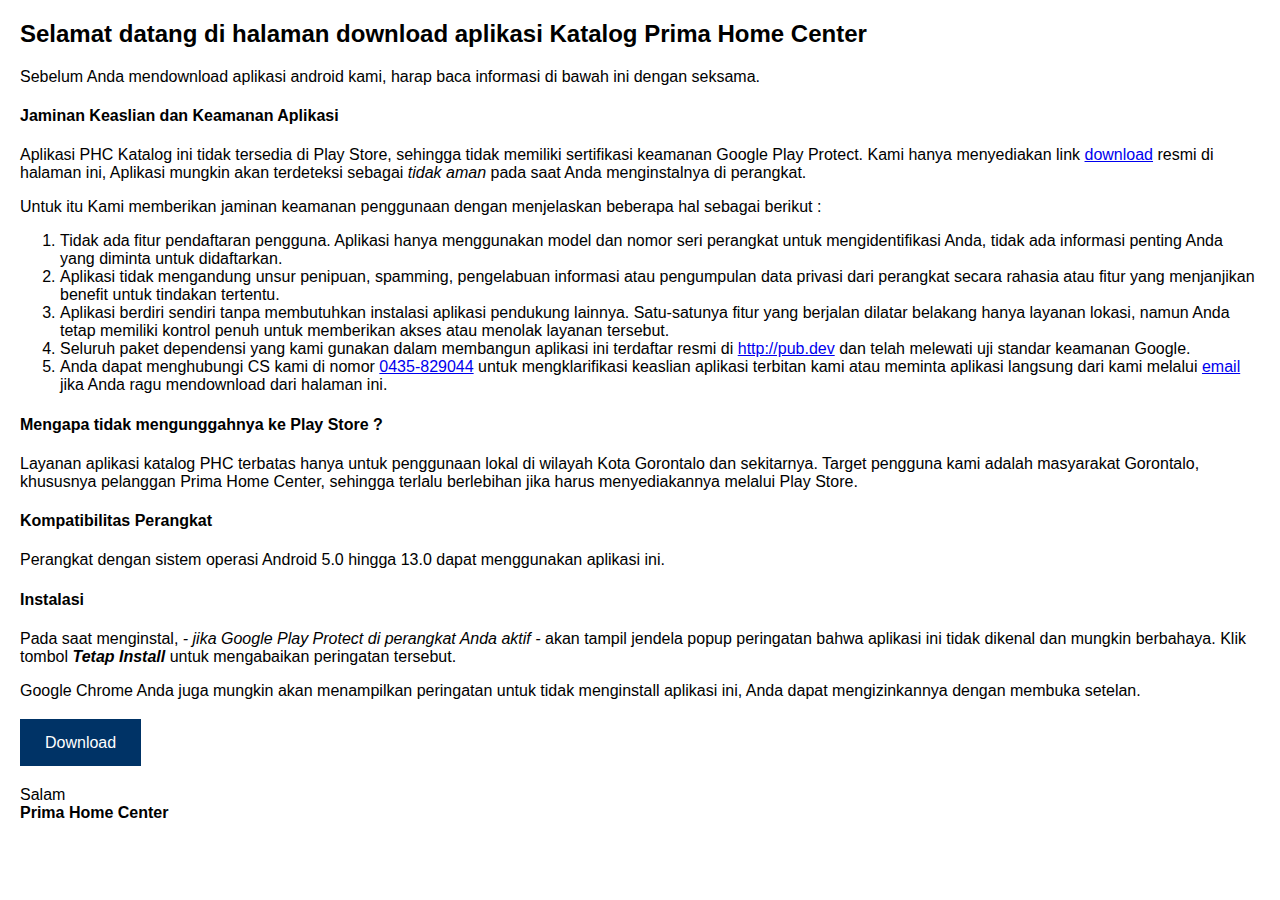
==== download.html @ 8012752a "update download content" ====
<!-- 
Online HTML, CSS and JavaScript editor to run code online.
-->
<!DOCTYPE html>
<html lang="en">

<head>
    <meta charset="UTF-8" />
    <meta name="viewport" content="width=device-width, initial-scale=1.0" />
      <link rel="stylesheet" href="style.css">
  <!--   <style>
          body {
            margin: 20px;
            font-family: Arial, Helvetica, sans-serif;
          }
          .tombol{
            background-color: #003366;
            color: white;
            padding: 15px 25px;
            text-decoration: none;
          }
    </style> -->
    <title>Download</title>
</head>

<body>
  <div class="download">
    

      <h2>
          Selamat datang di halaman download aplikasi Katalog Prima Home Center
      </h2>
      <p>
          Sebelum Anda mendownload aplikasi android kami, harap baca informasi di bawah ini dengan seksama.
      </p>
      
      <h4>Jaminan Keaslian dan Keamanan Aplikasi</h4>
      <p>Aplikasi PHC Katalog ini tidak tersedia di Play Store, sehingga tidak memiliki sertifikasi keamanan Google Play Protect. Kami hanya menyediakan link <a href="https://GreenfaceGTO.github.io/Katalog PHC.apk" target="_blank">download</a> resmi di halaman ini, Aplikasi mungkin akan terdeteksi sebagai <i>tidak aman</i> pada saat Anda menginstalnya di perangkat. </p>

      <p>Untuk itu Kami memberikan jaminan keamanan penggunaan dengan menjelaskan beberapa hal sebagai berikut :</p>

      <ol>
        <li>
          Tidak ada fitur pendaftaran pengguna. Aplikasi hanya menggunakan model dan nomor seri perangkat untuk mengidentifikasi Anda, tidak ada informasi penting Anda yang diminta untuk didaftarkan.
        </li>

        <li>Aplikasi tidak mengandung unsur penipuan, spamming,  pengelabuan informasi atau pengumpulan data privasi dari perangkat secara rahasia atau fitur yang menjanjikan benefit untuk tindakan tertentu.</li>

<!--         <li>Tidak ada spam yang dikirim melalui aplikasi ini selain notifikasi yang terkait dengan promo atau informasi penting lain yang mungkin berguna bagi Anda.</li> -->

        <li>Aplikasi berdiri sendiri tanpa membutuhkan instalasi aplikasi pendukung lainnya. Satu-satunya fitur yang berjalan dilatar belakang hanya layanan lokasi, namun Anda tetap memiliki kontrol penuh untuk memberikan akses atau menolak layanan tersebut.</li>
        
        <li>
          Seluruh paket dependensi yang kami gunakan dalam membangun aplikasi ini terdaftar resmi di <a href="http://pub.dev" target="_blank">http://pub.dev</a> dan telah melewati uji standar keamanan Google.
         
        </li>

        <li>Anda dapat menghubungi CS kami di nomor <a href="tel:+62435829044">0435-829044</a> untuk mengklarifikasi keaslian aplikasi terbitan kami atau meminta aplikasi langsung dari kami melalui <a href="mailto:cv.primahomecenter@gmail.com">email</a> jika Anda ragu mendownload dari halaman ini.</li>
      </ol>
     
      <h4>Mengapa tidak mengunggahnya ke Play Store ?</h4>
      <p>Layanan aplikasi katalog PHC terbatas hanya untuk penggunaan lokal di wilayah Kota Gorontalo dan sekitarnya. Target pengguna kami adalah masyarakat Gorontalo, khususnya pelanggan Prima Home Center, sehingga terlalu berlebihan jika harus menyediakannya melalui Play Store.</p>
    	<!-- <p>Berikut ini adalah beberapa pertimbangan mengapa kami tidak mengunggahnya di Play Store : </p>

      <ol>
      	<li>Layanan aplikasi katalog kami terbatas hanya untuk penggunaan lokal di wilayah Kota Gorontalo dan sekitarnya, yang berarti target pengguna utama kami umumnya adalah masyarakat Gorontalo dan khususnya pelanggan Prima Home Center.</li>
        
        <li>Kami tidak dapat memenuhi kebijakan persyaratan Google dalam hal transaksi pembayaran jasa melalui aplikasi, yang mana hal tersebut justru terdapat pada proses transaksi diaplikasi kami.</li>

      	<li>Persyaratan keamanan aplikasi oleh pihak Google terlalu kompleks dan membutuhkan waktu yang relatif lama untuk pengujian hingga dapat disetujui dan tersedia di Play Store.</li>
        
      
      </ol> -->

     <h4>Kompatibilitas Perangkat</h4>
    <p>Perangkat dengan sistem operasi Android 5.0 hingga 13.0 dapat menggunakan aplikasi ini.</p>

    <h4>Instalasi</h4>

      <p>Pada saat menginstal, <i>- jika Google Play Protect di perangkat Anda aktif - </i> akan tampil jendela popup peringatan bahwa aplikasi ini tidak dikenal dan mungkin berbahaya. Klik tombol <i class="miring">Tetap Install</i> untuk mengabaikan peringatan tersebut.</p>

      <p>Google Chrome Anda juga mungkin akan menampilkan peringatan untuk tidak menginstall aplikasi ini, Anda dapat mengizinkannya dengan membuka setelan.</p>

      <br>   

      <a href="Katalog PHC.apk" target="_blank" class="tombol">Download</a> 
      <br>   
      <br>   
    	<p>Salam<br><strong>Prima Home Center</strong></p>

  	
  </div>
  <script src="script.js"></script>
</body>

</html>
---- style.css ----
*{
  font-family: Trebuchet,Arial, sans-serif;
  padding: auto;
}
body{
  padding: 0px;

}

.download {
  margin: 12px;
  font-family: Arial, Helvetica, sans-serif;
}

.tombol{
  background-color: #003366;
  color: white;
  padding: 15px 25px;
  text-decoration: none;
}

.miring{
  font-weight: bold;;

}

/*CSS UNTUK FAQ*/

.syarat{
  padding: 0px 0px;
  font-size: 14px;
  text-align: justify;
}
/* Style the buttons that are used to open and close the accordion panel */
.accordion {
  background-color: #eee;
  color: #444;
  font-size: 14px;
  cursor: pointer;
  padding: 18px;
  width: 100%;
  text-align: left;
  border: dotted 1px;
  outline: none;
  transition: 0.4s;
}
/* .accordion:after{
    content: '\02795';
    font-size: 13px;
    float: right;
}
 .active:after{
    content: "\2796";
    font-size: 13px;
    float: right;
}*/

/* Add a background color to the button if it is clicked on (add the .active class with JS), and when you move the mouse over it (hover) */
.active, .accordion:hover {
  background-color: #ccc;
}

/* Style the accordion panel. Note: hidden by default */
.panel {
  padding: 0 12px;
  background-color: white;
  text-align: justify;
  display: none;
  overflow: hidden;
  ;
}
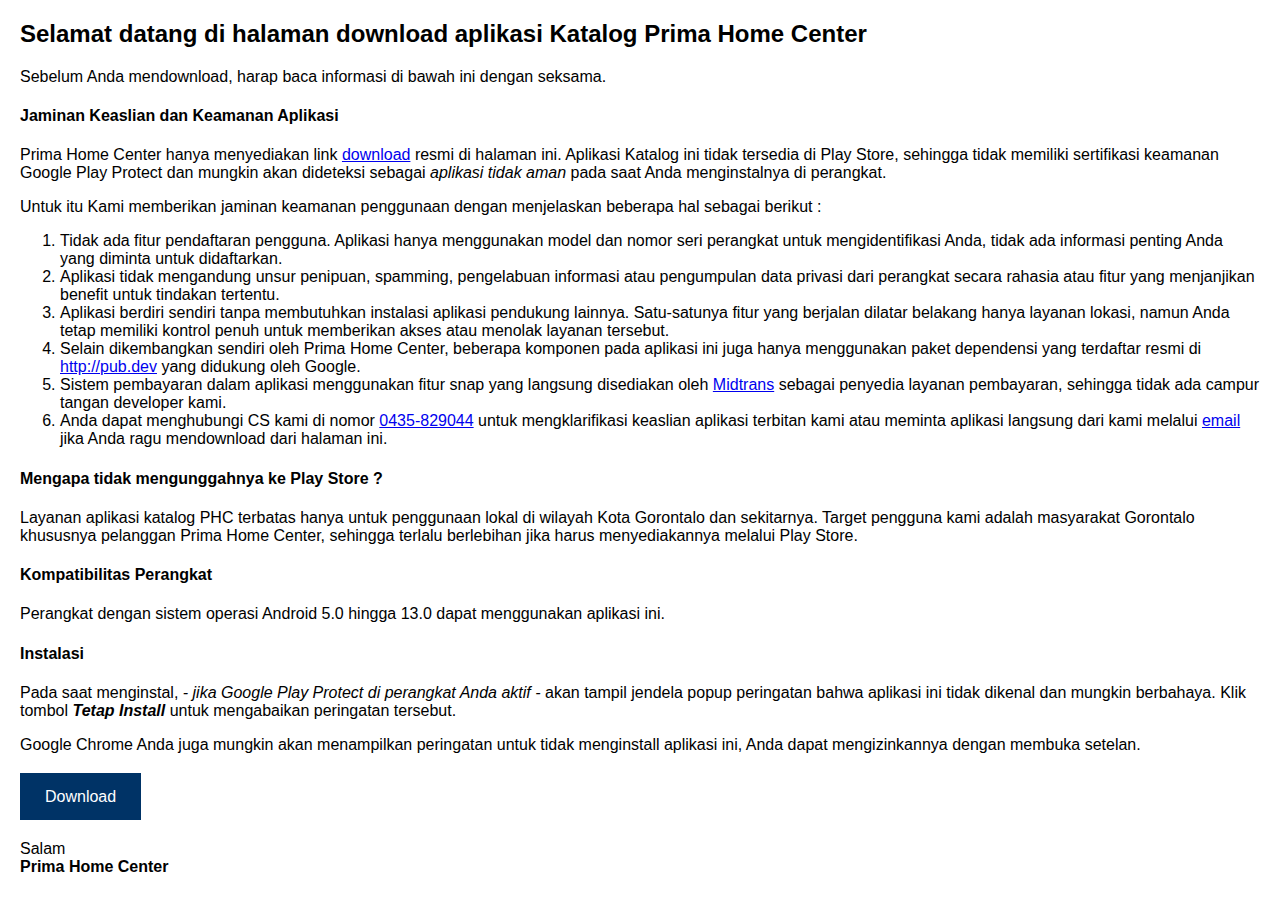
==== commit 51e359fc: "modify download content" ====
--- a/download.html
+++ b/download.html
@@ -31,11 +31,11 @@
           Selamat datang di halaman download aplikasi Katalog Prima Home Center
       </h2>
       <p>
-          Sebelum Anda mendownload aplikasi android kami, harap baca informasi di bawah ini dengan seksama.
+          Sebelum Anda mendownload, harap baca informasi di bawah ini dengan seksama.
       </p>
       
       <h4>Jaminan Keaslian dan Keamanan Aplikasi</h4>
-      <p>Aplikasi PHC Katalog ini tidak tersedia di Play Store, sehingga tidak memiliki sertifikasi keamanan Google Play Protect. Kami hanya menyediakan link <a href="https://GreenfaceGTO.github.io/Katalog PHC.apk" target="_blank">download</a> resmi di halaman ini, Aplikasi mungkin akan terdeteksi sebagai <i>tidak aman</i> pada saat Anda menginstalnya di perangkat. </p>
+      <p>Prima Home Center hanya menyediakan link <a href="https://GreenfaceGTO.github.io/Katalog PHC.apk" target="_blank">download</a> resmi di halaman ini. Aplikasi Katalog ini tidak tersedia di Play Store, sehingga tidak memiliki sertifikasi keamanan Google Play Protect dan mungkin akan dideteksi sebagai <i>aplikasi tidak aman</i> pada saat Anda menginstalnya di perangkat. </p>
 
       <p>Untuk itu Kami memberikan jaminan keamanan penggunaan dengan menjelaskan beberapa hal sebagai berikut :</p>
 
@@ -51,26 +51,17 @@
         <li>Aplikasi berdiri sendiri tanpa membutuhkan instalasi aplikasi pendukung lainnya. Satu-satunya fitur yang berjalan dilatar belakang hanya layanan lokasi, namun Anda tetap memiliki kontrol penuh untuk memberikan akses atau menolak layanan tersebut.</li>
         
         <li>
-          Seluruh paket dependensi yang kami gunakan dalam membangun aplikasi ini terdaftar resmi di <a href="http://pub.dev" target="_blank">http://pub.dev</a> dan telah melewati uji standar keamanan Google.
+          Selain dikembangkan sendiri oleh Prima Home Center, beberapa komponen pada aplikasi ini juga hanya menggunakan paket dependensi yang terdaftar resmi di <a href="http://pub.dev" target="_blank">http://pub.dev</a> yang didukung oleh Google.
          
         </li>
+        <li>Sistem pembayaran dalam aplikasi menggunakan fitur snap yang langsung disediakan oleh <a href="https://midtrans.com/">Midtrans</a> sebagai penyedia layanan pembayaran, sehingga tidak ada campur tangan developer kami.</li>
 
         <li>Anda dapat menghubungi CS kami di nomor <a href="tel:+62435829044">0435-829044</a> untuk mengklarifikasi keaslian aplikasi terbitan kami atau meminta aplikasi langsung dari kami melalui <a href="mailto:cv.primahomecenter@gmail.com">email</a> jika Anda ragu mendownload dari halaman ini.</li>
       </ol>
      
       <h4>Mengapa tidak mengunggahnya ke Play Store ?</h4>
-      <p>Layanan aplikasi katalog PHC terbatas hanya untuk penggunaan lokal di wilayah Kota Gorontalo dan sekitarnya. Target pengguna kami adalah masyarakat Gorontalo, khususnya pelanggan Prima Home Center, sehingga terlalu berlebihan jika harus menyediakannya melalui Play Store.</p>
-    	<!-- <p>Berikut ini adalah beberapa pertimbangan mengapa kami tidak mengunggahnya di Play Store : </p>
-
-      <ol>
-      	<li>Layanan aplikasi katalog kami terbatas hanya untuk penggunaan lokal di wilayah Kota Gorontalo dan sekitarnya, yang berarti target pengguna utama kami umumnya adalah masyarakat Gorontalo dan khususnya pelanggan Prima Home Center.</li>
-        
-        <li>Kami tidak dapat memenuhi kebijakan persyaratan Google dalam hal transaksi pembayaran jasa melalui aplikasi, yang mana hal tersebut justru terdapat pada proses transaksi diaplikasi kami.</li>
-
-      	<li>Persyaratan keamanan aplikasi oleh pihak Google terlalu kompleks dan membutuhkan waktu yang relatif lama untuk pengujian hingga dapat disetujui dan tersedia di Play Store.</li>
-        
-      
-      </ol> -->
+      <p>Layanan aplikasi katalog PHC terbatas hanya untuk penggunaan lokal di wilayah Kota Gorontalo dan sekitarnya. Target pengguna kami adalah masyarakat Gorontalo khususnya pelanggan Prima Home Center, sehingga terlalu berlebihan jika harus menyediakannya melalui Play Store.</p>
+    
 
      <h4>Kompatibilitas Perangkat</h4>
     <p>Perangkat dengan sistem operasi Android 5.0 hingga 13.0 dapat menggunakan aplikasi ini.</p>
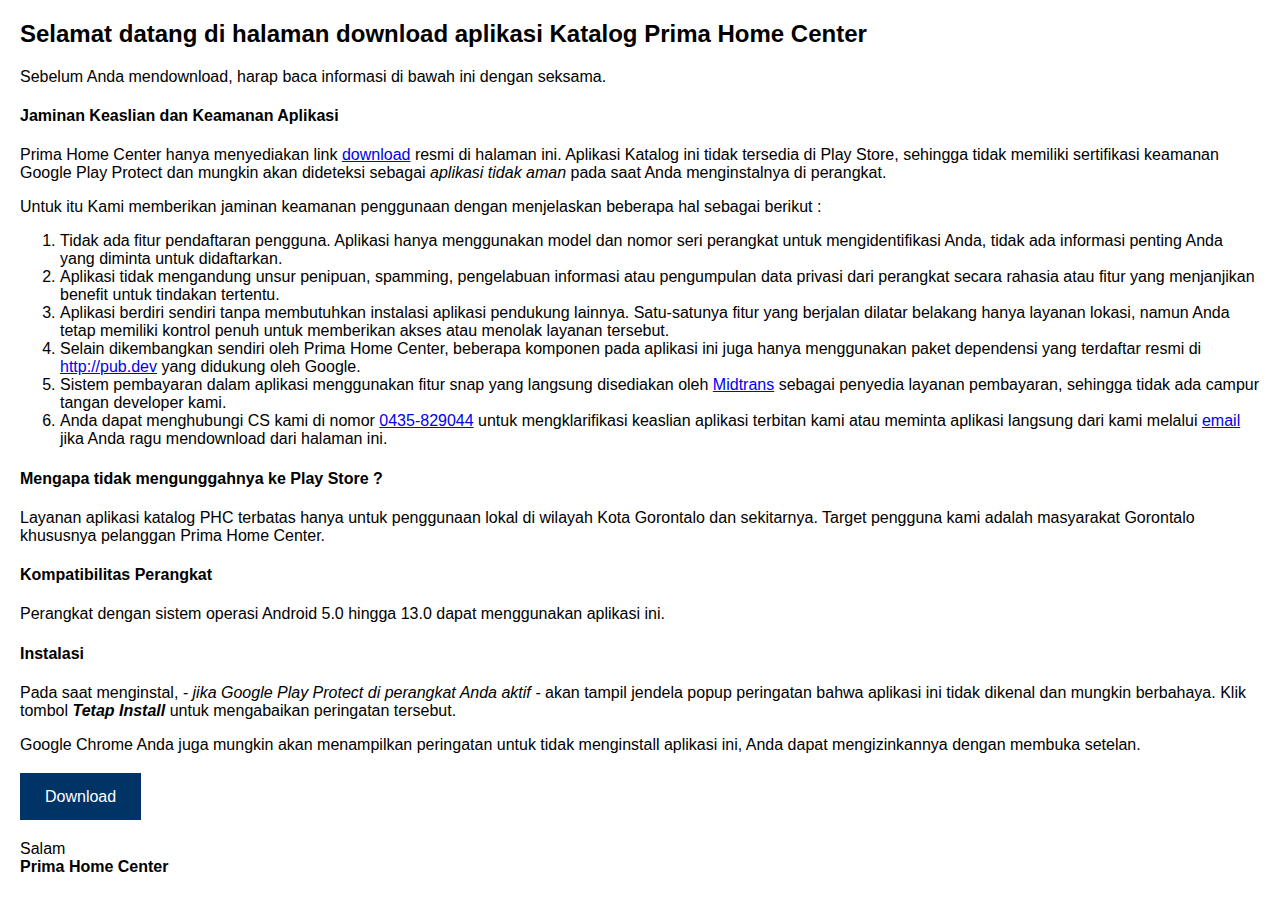
==== commit 5b55948b: "modify faq and partial download content" ====
--- a/download.html
+++ b/download.html
@@ -60,7 +60,7 @@
       </ol>
      
       <h4>Mengapa tidak mengunggahnya ke Play Store ?</h4>
-      <p>Layanan aplikasi katalog PHC terbatas hanya untuk penggunaan lokal di wilayah Kota Gorontalo dan sekitarnya. Target pengguna kami adalah masyarakat Gorontalo khususnya pelanggan Prima Home Center, sehingga terlalu berlebihan jika harus menyediakannya melalui Play Store.</p>
+      <p>Layanan aplikasi katalog PHC terbatas hanya untuk penggunaan lokal di wilayah Kota Gorontalo dan sekitarnya. Target pengguna kami adalah masyarakat Gorontalo khususnya pelanggan Prima Home Center.</p>
     
 
      <h4>Kompatibilitas Perangkat</h4>
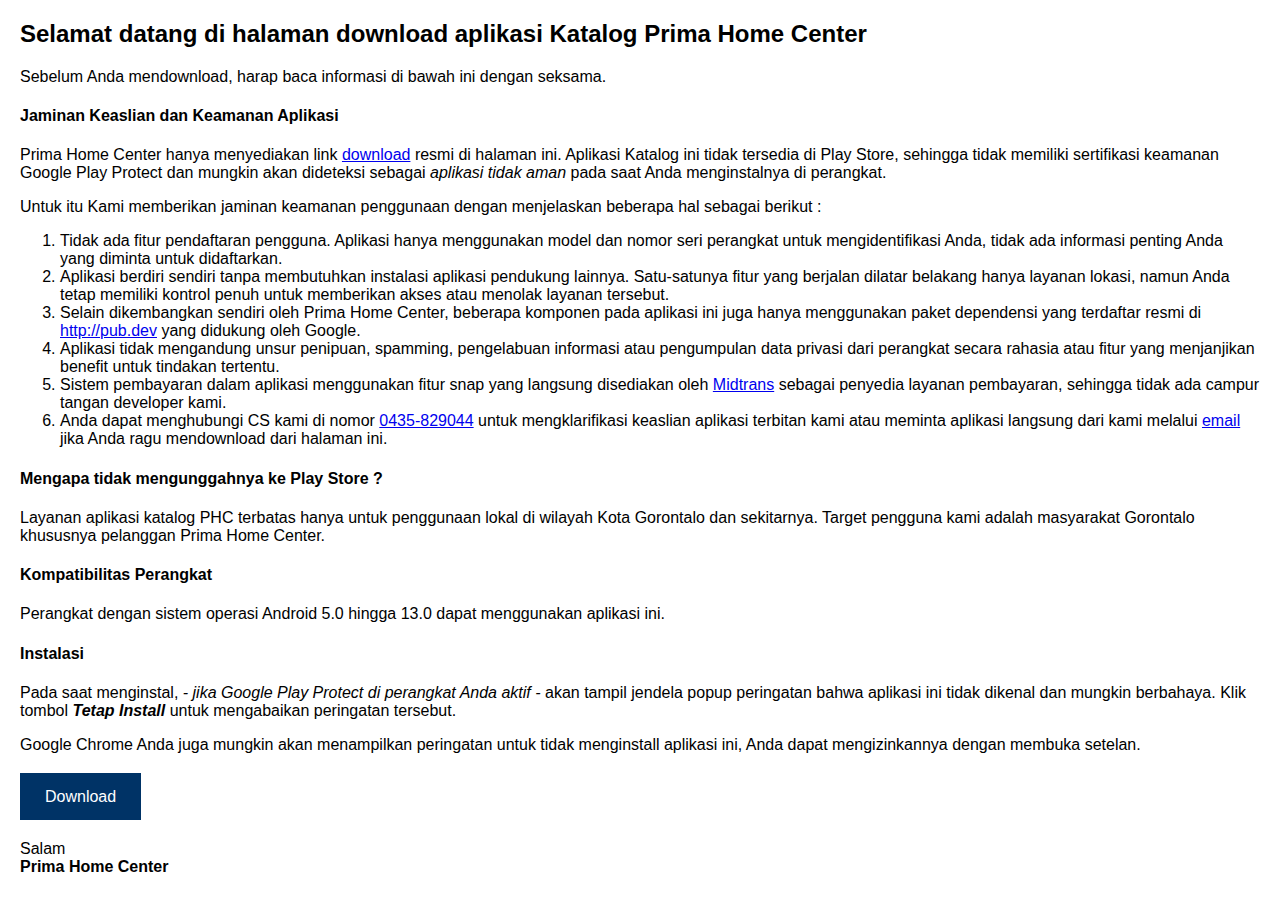
==== commit d0bb554f: "Update download.html" ====
--- a/download.html
+++ b/download.html
@@ -44,7 +44,7 @@
           Tidak ada fitur pendaftaran pengguna. Aplikasi hanya menggunakan model dan nomor seri perangkat untuk mengidentifikasi Anda, tidak ada informasi penting Anda yang diminta untuk didaftarkan.
         </li>
 
-        <li>Aplikasi tidak mengandung unsur penipuan, spamming,  pengelabuan informasi atau pengumpulan data privasi dari perangkat secara rahasia atau fitur yang menjanjikan benefit untuk tindakan tertentu.</li>
+   
 
 <!--         <li>Tidak ada spam yang dikirim melalui aplikasi ini selain notifikasi yang terkait dengan promo atau informasi penting lain yang mungkin berguna bagi Anda.</li> -->
 
@@ -52,7 +52,7 @@
         
         <li>
           Selain dikembangkan sendiri oleh Prima Home Center, beberapa komponen pada aplikasi ini juga hanya menggunakan paket dependensi yang terdaftar resmi di <a href="http://pub.dev" target="_blank">http://pub.dev</a> yang didukung oleh Google.
-         
+              <li>Aplikasi tidak mengandung unsur penipuan, spamming,  pengelabuan informasi atau pengumpulan data privasi dari perangkat secara rahasia atau fitur yang menjanjikan benefit untuk tindakan tertentu.</li>
         </li>
         <li>Sistem pembayaran dalam aplikasi menggunakan fitur snap yang langsung disediakan oleh <a href="https://midtrans.com/">Midtrans</a> sebagai penyedia layanan pembayaran, sehingga tidak ada campur tangan developer kami.</li>
 
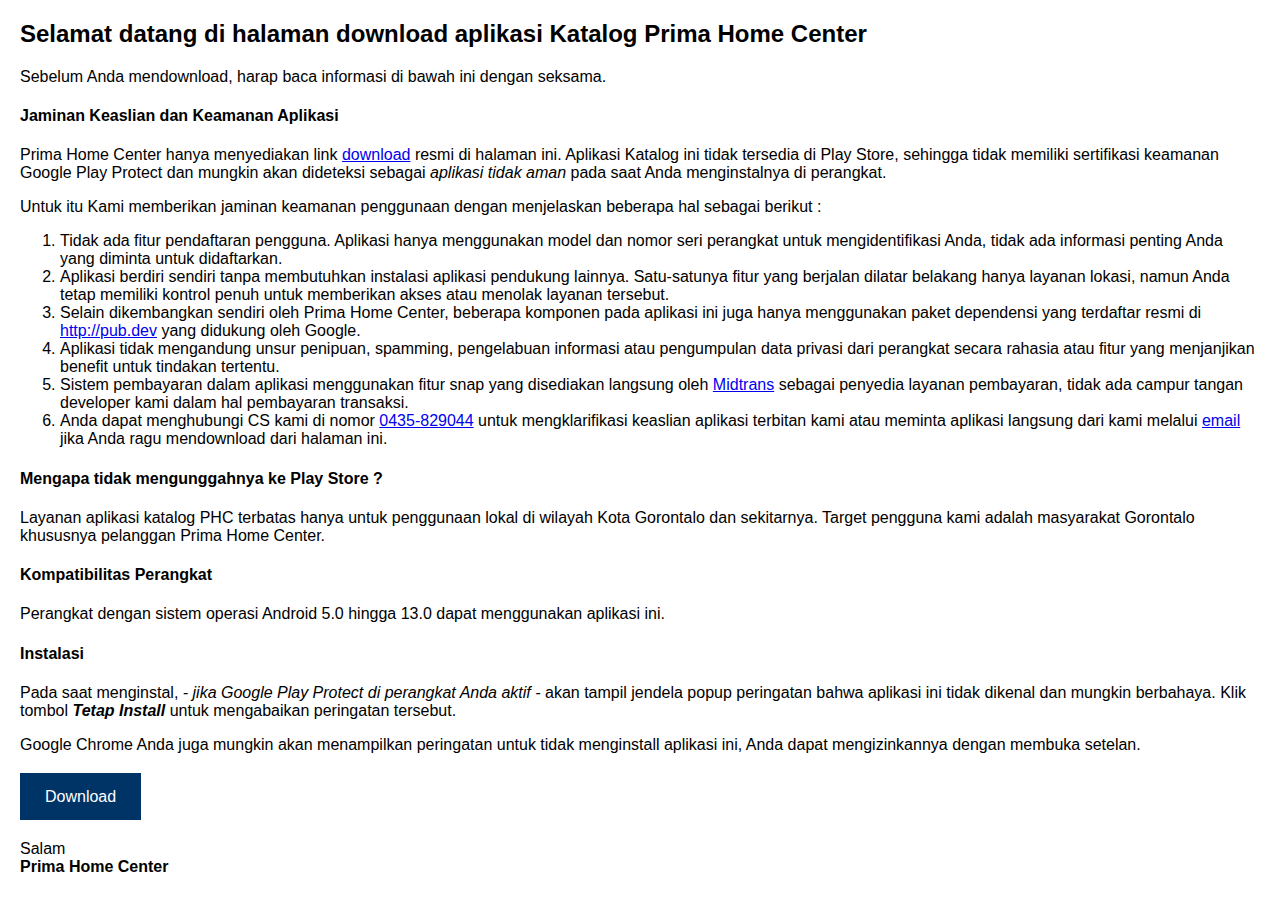
==== commit 7dd48d4d: "Update download.html" ====
--- a/download.html
+++ b/download.html
@@ -54,7 +54,7 @@
           Selain dikembangkan sendiri oleh Prima Home Center, beberapa komponen pada aplikasi ini juga hanya menggunakan paket dependensi yang terdaftar resmi di <a href="http://pub.dev" target="_blank">http://pub.dev</a> yang didukung oleh Google.
               <li>Aplikasi tidak mengandung unsur penipuan, spamming,  pengelabuan informasi atau pengumpulan data privasi dari perangkat secara rahasia atau fitur yang menjanjikan benefit untuk tindakan tertentu.</li>
         </li>
-        <li>Sistem pembayaran dalam aplikasi menggunakan fitur snap yang langsung disediakan oleh <a href="https://midtrans.com/">Midtrans</a> sebagai penyedia layanan pembayaran, sehingga tidak ada campur tangan developer kami.</li>
+        <li>Sistem pembayaran dalam aplikasi menggunakan fitur snap yang disediakan langsung oleh <a href="https://midtrans.com/">Midtrans</a> sebagai penyedia layanan pembayaran, tidak ada campur tangan developer kami dalam hal pembayaran transaksi.</li>
 
         <li>Anda dapat menghubungi CS kami di nomor <a href="tel:+62435829044">0435-829044</a> untuk mengklarifikasi keaslian aplikasi terbitan kami atau meminta aplikasi langsung dari kami melalui <a href="mailto:cv.primahomecenter@gmail.com">email</a> jika Anda ragu mendownload dari halaman ini.</li>
       </ol>
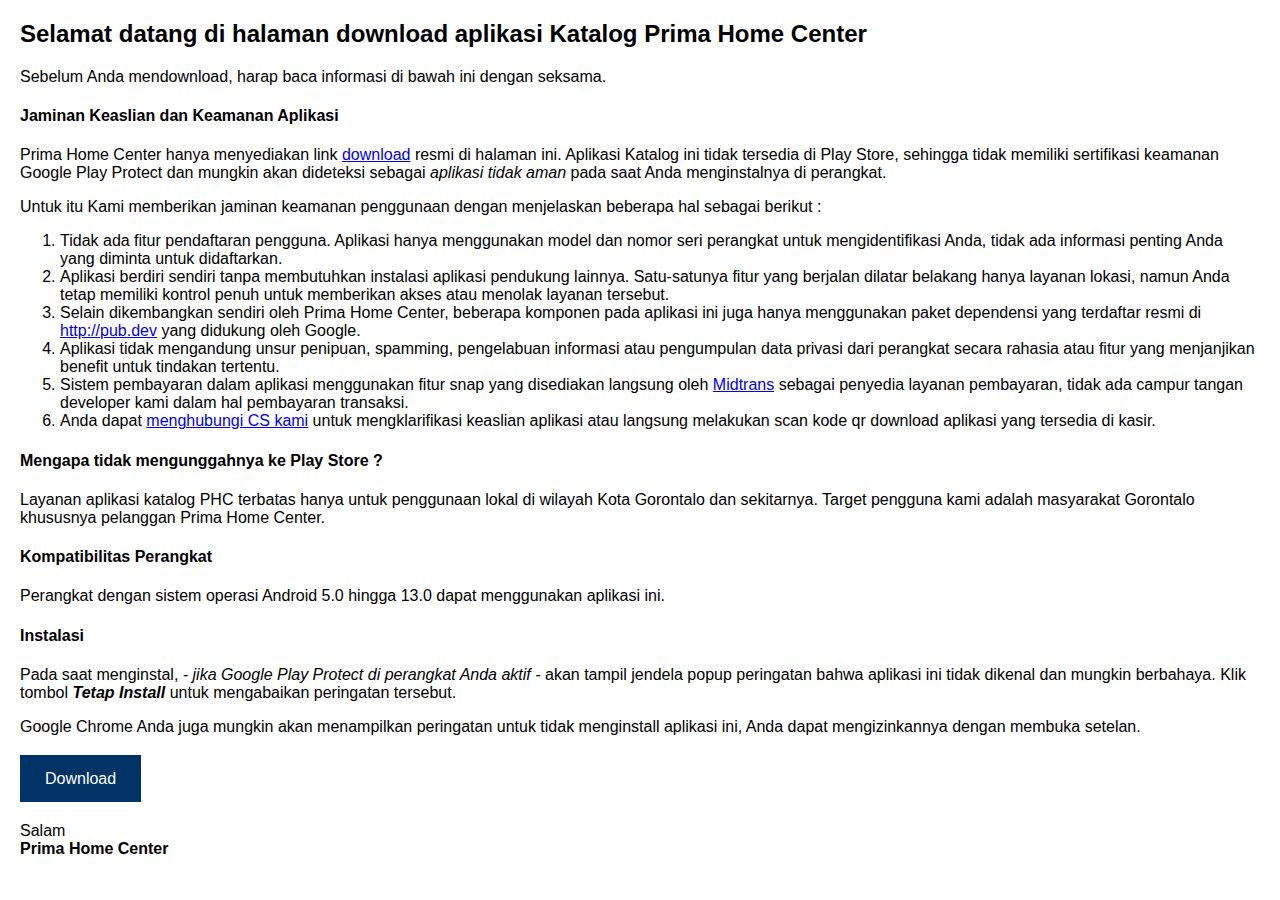
==== commit f87423ce: "Update download.html" ====
--- a/download.html
+++ b/download.html
@@ -56,7 +56,7 @@
         </li>
         <li>Sistem pembayaran dalam aplikasi menggunakan fitur snap yang disediakan langsung oleh <a href="https://midtrans.com/">Midtrans</a> sebagai penyedia layanan pembayaran, tidak ada campur tangan developer kami dalam hal pembayaran transaksi.</li>
 
-        <li>Anda dapat menghubungi CS kami di nomor <a href="tel:+62435829044">0435-829044</a> untuk mengklarifikasi keaslian aplikasi terbitan kami atau meminta aplikasi langsung dari kami melalui <a href="mailto:cv.primahomecenter@gmail.com">email</a> jika Anda ragu mendownload dari halaman ini.</li>
+        <li>Anda dapat <a href="tel:+62435829044">menghubungi CS kami</a> untuk mengklarifikasi keaslian aplikasi atau langsung melakukan scan kode qr download aplikasi yang tersedia di kasir.</li>
       </ol>
      
       <h4>Mengapa tidak mengunggahnya ke Play Store ?</h4>
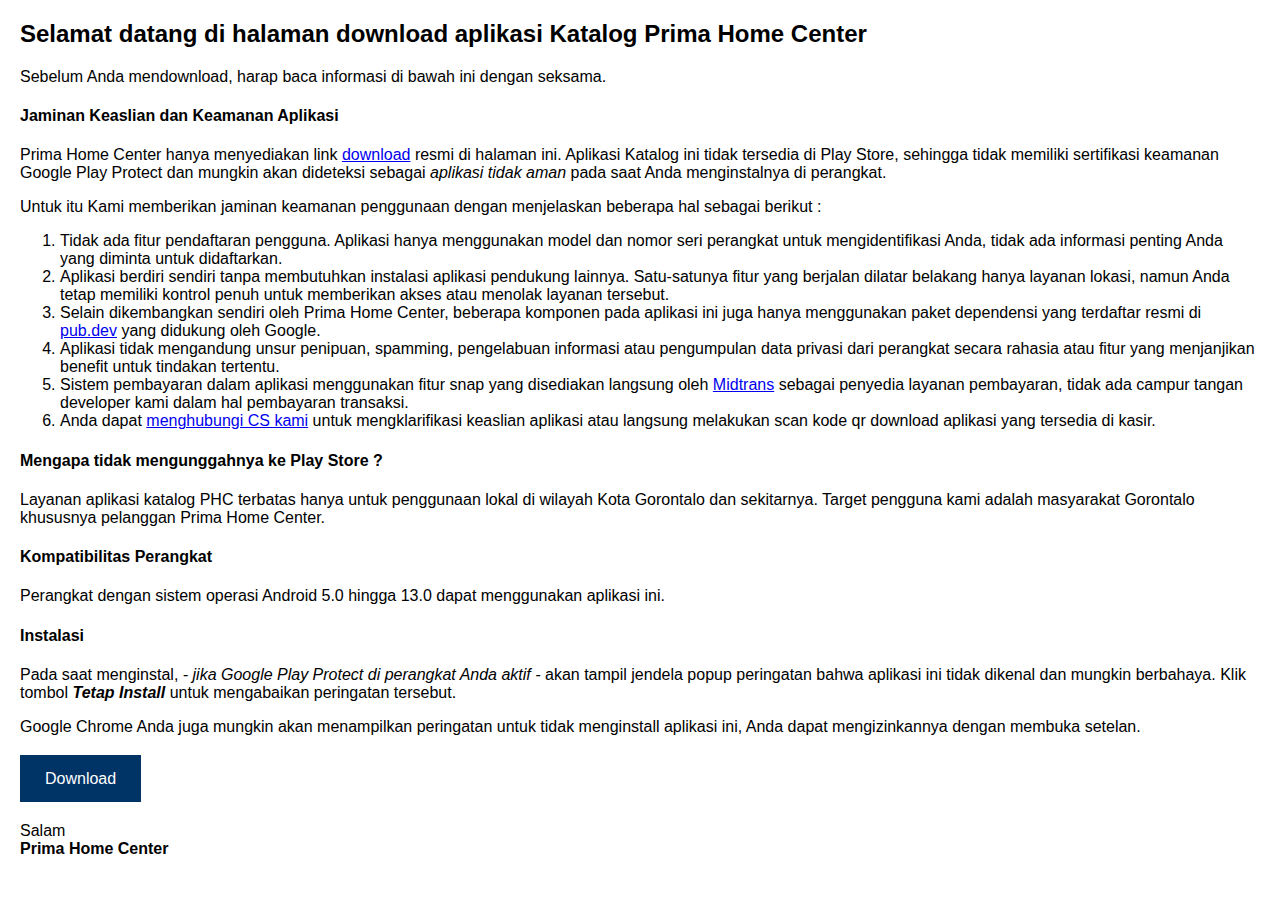
==== commit 6a7b41da: "Update download.html" ====
--- a/download.html
+++ b/download.html
@@ -51,7 +51,7 @@
         <li>Aplikasi berdiri sendiri tanpa membutuhkan instalasi aplikasi pendukung lainnya. Satu-satunya fitur yang berjalan dilatar belakang hanya layanan lokasi, namun Anda tetap memiliki kontrol penuh untuk memberikan akses atau menolak layanan tersebut.</li>
         
         <li>
-          Selain dikembangkan sendiri oleh Prima Home Center, beberapa komponen pada aplikasi ini juga hanya menggunakan paket dependensi yang terdaftar resmi di <a href="http://pub.dev" target="_blank">http://pub.dev</a> yang didukung oleh Google.
+          Selain dikembangkan sendiri oleh Prima Home Center, beberapa komponen pada aplikasi ini juga hanya menggunakan paket dependensi yang terdaftar resmi di <a href="http://pub.dev" target="_blank">pub.dev</a> yang didukung oleh Google.
               <li>Aplikasi tidak mengandung unsur penipuan, spamming,  pengelabuan informasi atau pengumpulan data privasi dari perangkat secara rahasia atau fitur yang menjanjikan benefit untuk tindakan tertentu.</li>
         </li>
         <li>Sistem pembayaran dalam aplikasi menggunakan fitur snap yang disediakan langsung oleh <a href="https://midtrans.com/">Midtrans</a> sebagai penyedia layanan pembayaran, tidak ada campur tangan developer kami dalam hal pembayaran transaksi.</li>
